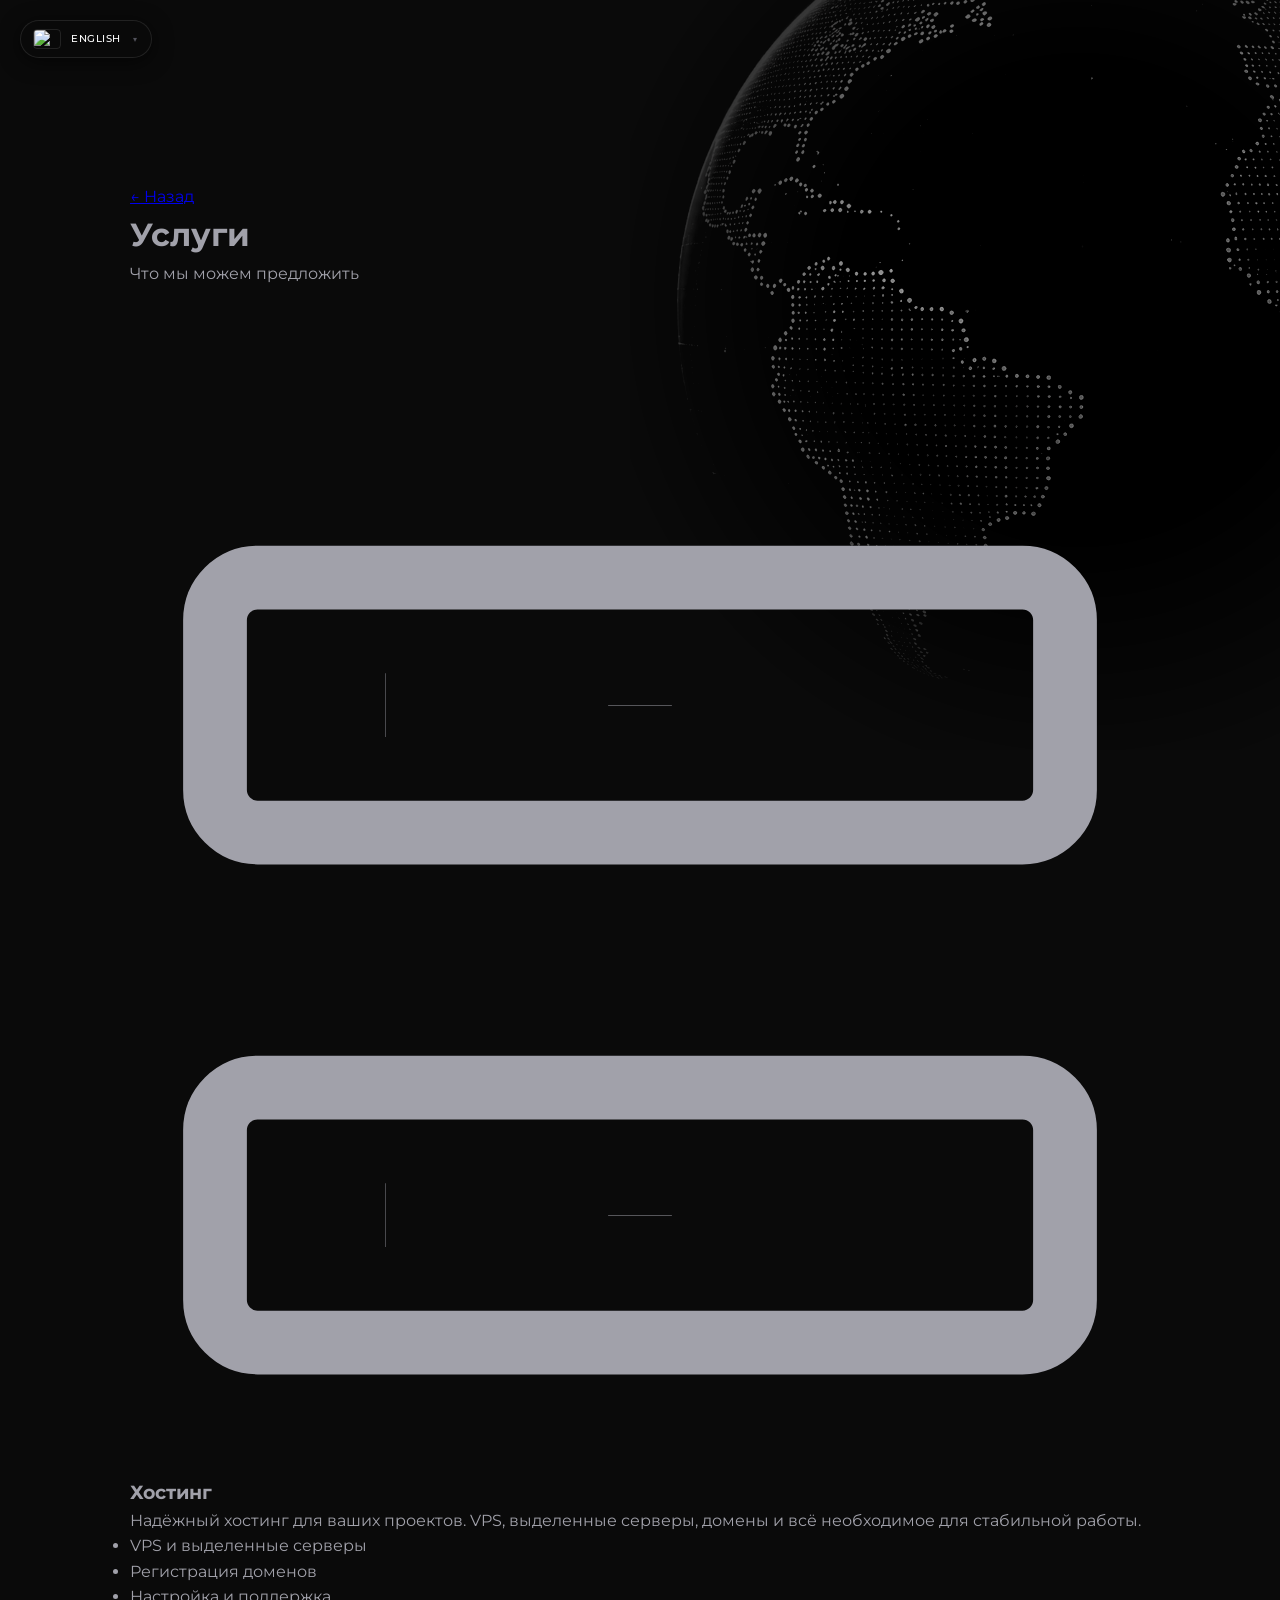
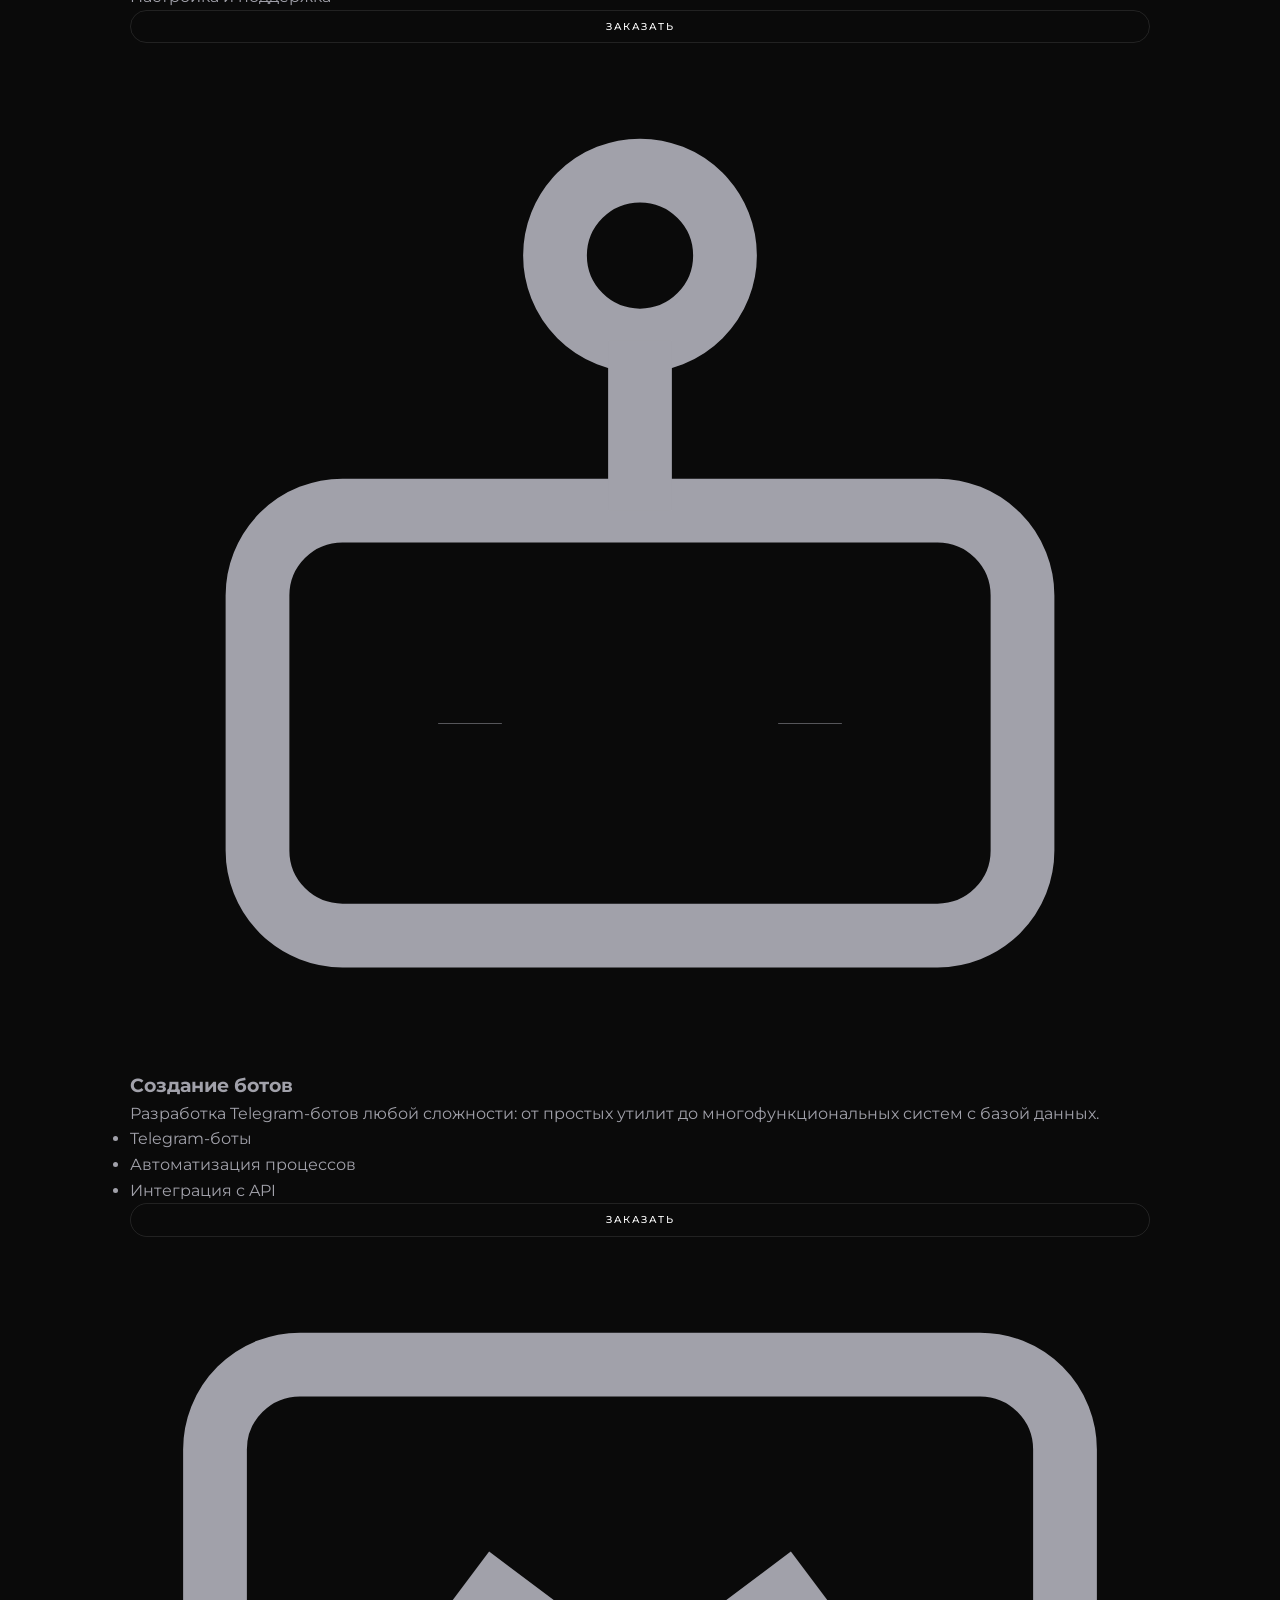
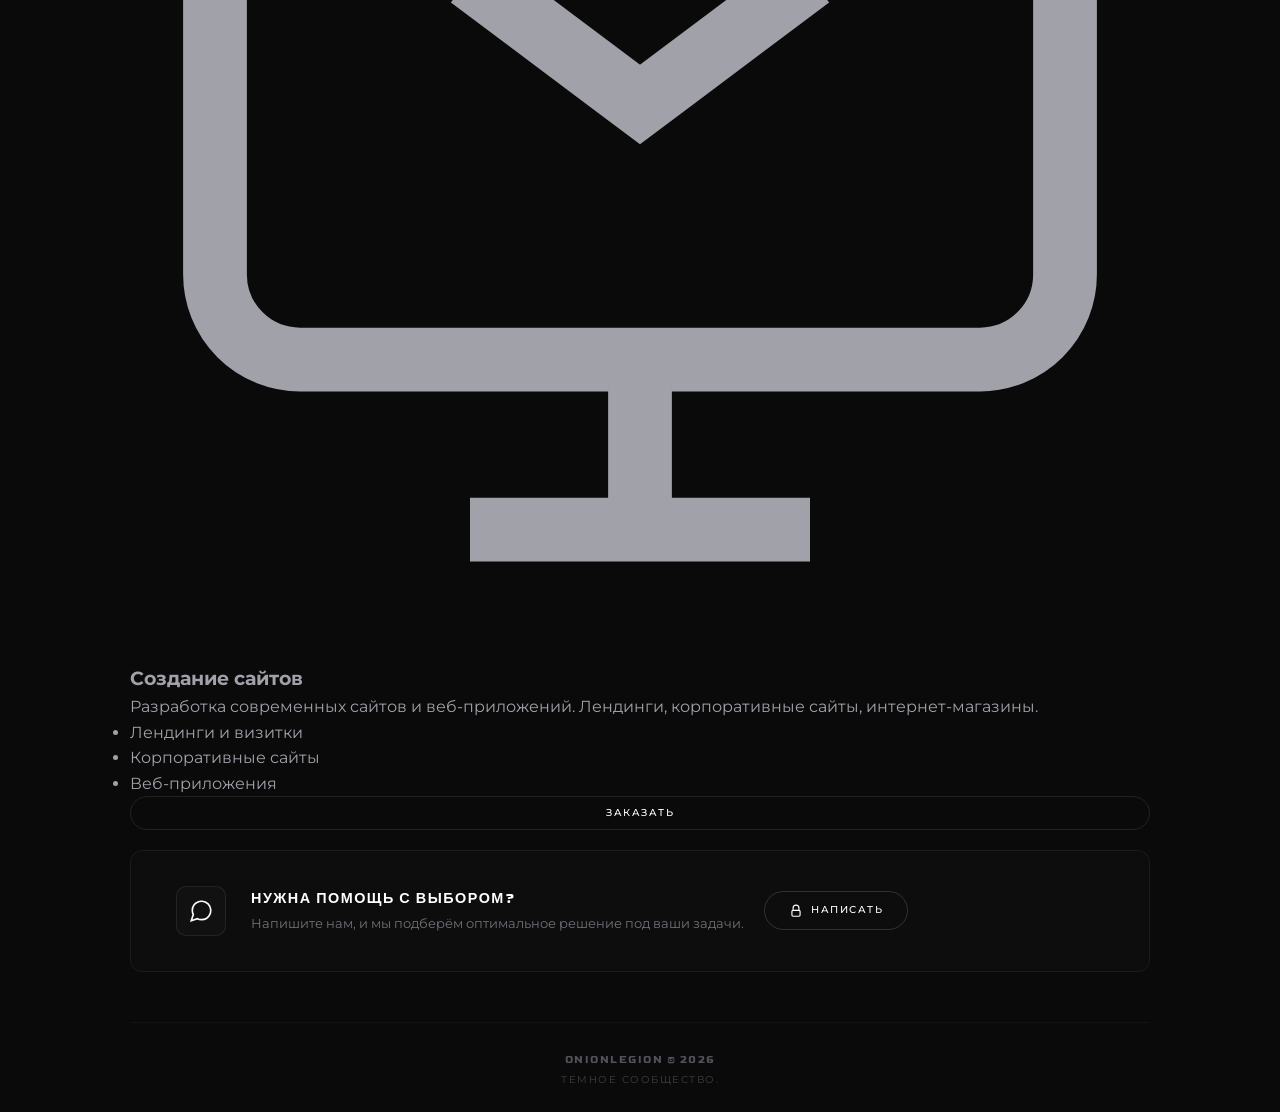
==== services.html @ 0db65bb3 "Create services.html" ====
<!DOCTYPE html>
<html lang="ru">
<head>
    <meta charset="UTF-8">
    <meta name="viewport" content="width=device-width, initial-scale=1.0, maximum-scale=1.0, user-scalable=no">
    <title>Услуги — OnionLegion #OL</title>
    <link rel="preconnect" href="https://fonts.googleapis.com">
    <link rel="preconnect" href="https://fonts.gstatic.com" crossorigin>
    <link href="https://fonts.googleapis.com/css2?family=Goldman:wght@400;700&family=Montserrat:wght@400;500;600&display=swap" rel="stylesheet">
    <link rel="stylesheet" href="styles.css">
    <script src="https://cdn.jsdelivr.net/npm/particles.js@2.0.0/particles.min.js"></script>
</head>
<body>

    <div id="particles-js"></div>

    <div class="lang-switcher" id="langSwitcher" role="button" tabindex="0" aria-label="Switch language">
        <img class="flag" id="currentFlag" src="https://flagcdn.com/w40/gb.png" alt="Flag">
        <span class="lang-text" id="langText">English</span>
        <span class="lang-arrow">▾</span>
    </div>

    <div class="globe-wrapper">
        <div class="globe-container">
            <img src="img/globe.jpeg" alt="Globe">
        </div>
    </div>

    <div class="container">

        <header class="page-header">
            <a href="index.html" class="back-link" data-ru="← Назад" data-en="← Back">← Назад</a>
            <h1 class="page-title" data-ru="Услуги" data-en="Services">Услуги</h1>
            <p class="page-subtitle" data-ru="Что мы можем предложить" data-en="What we can offer">Что мы можем предложить</p>
        </header>

        <section class="services-section">
            <div class="services-grid">

                <div class="service-card">
                    <div class="service-icon">
                        <svg viewBox="0 0 24 24" fill="none" stroke="currentColor" stroke-width="1.5">
                            <rect x="2" y="3" width="20" height="6" rx="1"/>
                            <rect x="2" y="15" width="20" height="6" rx="1"/>
                            <line x1="6" y1="6" x2="6.01" y2="6"/>
                            <line x1="6" y1="18" x2="6.01" y2="18"/>
                            <line x1="12" y1="6" x2="12" y2="6.01"/>
                            <line x1="12" y1="18" x2="12" y2="18.01"/>
                        </svg>
                    </div>
                    <h3 data-ru="Хостинг" data-en="Hosting">Хостинг</h3>
                    <p data-ru="Надёжный хостинг для ваших проектов. VPS, выделенные серверы, домены и всё необходимое для стабильной работы." data-en="Reliable hosting for your projects. VPS, dedicated servers, domains and everything you need for stable operation.">
                        Надёжный хостинг для ваших проектов. VPS, выделенные серверы, домены и всё необходимое для стабильной работы.
                    </p>
                    <ul class="service-features">
                        <li data-ru="VPS и выделенные серверы" data-en="VPS and dedicated servers">VPS и выделенные серверы</li>
                        <li data-ru="Регистрация доменов" data-en="Domain registration">Регистрация доменов</li>
                        <li data-ru="Настройка и поддержка" data-en="Setup and support">Настройка и поддержка</li>
                    </ul>
                    <a href="https://t.me/OnionLegionDM" class="btn-card" data-ru="Заказать" data-en="Order">Заказать</a>
                </div>

                <div class="service-card">
                    <div class="service-icon">
                        <svg viewBox="0 0 24 24" fill="none" stroke="currentColor" stroke-width="1.5">
                            <rect x="3" y="11" width="18" height="10" rx="2"/>
                            <circle cx="12" cy="5" r="2"/>
                            <path d="M12 7v4"/>
                            <line x1="8" y1="16" x2="8" y2="16.01"/>
                            <line x1="16" y1="16" x2="16" y2="16.01"/>
                        </svg>
                    </div>
                    <h3 data-ru="Создание ботов" data-en="Bot development">Создание ботов</h3>
                    <p data-ru="Разработка Telegram-ботов любой сложности: от простых утилит до многофункциональных систем с базой данных." data-en="Development of Telegram bots of any complexity: from simple utilities to multifunctional systems with a database.">
                        Разработка Telegram-ботов любой сложности: от простых утилит до многофункциональных систем с базой данных.
                    </p>
                    <ul class="service-features">
                        <li data-ru="Telegram-боты" data-en="Telegram bots">Telegram-боты</li>
                        <li data-ru="Автоматизация процессов" data-en="Process automation">Автоматизация процессов</li>
                        <li data-ru="Интеграция с API" data-en="API integration">Интеграция с API</li>
                    </ul>
                    <a href="https://t.me/OnionLegionDM" class="btn-card" data-ru="Заказать" data-en="Order">Заказать</a>
                </div>

                <div class="service-card">
                    <div class="service-icon">
                        <svg viewBox="0 0 24 24" fill="none" stroke="currentColor" stroke-width="1.5">
                            <rect x="2" y="3" width="20" height="14" rx="2"/>
                            <line x1="8" y1="21" x2="16" y2="21"/>
                            <line x1="12" y1="17" x2="12" y2="21"/>
                            <polyline points="8 8 12 11 16 8"/>
                        </svg>
                    </div>
                    <h3 data-ru="Создание сайтов" data-en="Website development">Создание сайтов</h3>
                    <p data-ru="Разработка современных сайтов и веб-приложений. Лендинги, корпоративные сайты, интернет-магазины." data-en="Development of modern websites and web applications. Landing pages, corporate websites, online stores.">
                        Разработка современных сайтов и веб-приложений. Лендинги, корпоративные сайты, интернет-магазины.
                    </p>
                    <ul class="service-features">
                        <li data-ru="Лендинги и визитки" data-en="Landing pages and business cards">Лендинги и визитки</li>
                        <li data-ru="Корпоративные сайты" data-en="Corporate websites">Корпоративные сайты</li>
                        <li data-ru="Веб-приложения" data-en="Web applications">Веб-приложения</li>
                    </ul>
                    <a href="https://t.me/OnionLegionDM" class="btn-card" data-ru="Заказать" data-en="Order">Заказать</a>
                </div>

            </div>
        </section>

        <section class="join-section">
            <div class="join-card">
                <div class="join-left">
                    <div class="join-icon">
                        <svg viewBox="0 0 24 24">
                            <path d="M21 11.5a8.38 8.38 0 0 1-.9 3.8 8.5 8.5 0 0 1-7.6 4.7 8.38 8.38 0 0 1-3.8-.9L3 21l1.9-5.7a8.38 8.38 0 0 1-.9-3.8 8.5 8.5 0 0 1 4.7-7.6 8.38 8.38 0 0 1 3.8-.9h.5a8.48 8.48 0 0 1 8 8v.5z"/>
                        </svg>
                    </div>
                    <div class="join-content">
                        <h3 data-ru="Нужна помощь с выбором?" data-en="Need help choosing?">Нужна помощь с выбором?</h3>
                        <p data-ru="Напишите нам, и мы подберём оптимальное решение под ваши задачи." data-en="Write to us and we will find the best solution for your tasks.">
                            Напишите нам, и мы подберём оптимальное решение под ваши задачи.
                        </p>
                    </div>
                </div>
                <a href="https://t.me/OnionLegionDM" class="btn-join">
                    <svg viewBox="0 0 24 24">
                        <rect x="5" y="11" width="14" height="10" rx="2"/>
                        <path d="M7 11V7a5 5 0 0 1 10 0v4"/>
                    </svg>
                    <span class="btn-join-text" data-ru="Написать" data-en="Write">Написать</span>
                </a>
            </div>
        </section>

        <footer>
            <p class="copyright">OnionLegion &copy; 2026</p>
            <p class="motto" data-ru="Темное сообщество." data-en="Dark community.">Темное сообщество.</p>
        </footer>

    </div>

    <script src="script.js"></script>
</body>
</html>
---- styles.css ----
* {
    margin: 0;
    padding: 0;
    box-sizing: border-box;
}

html {
    -webkit-text-size-adjust: 100%;
    -webkit-tap-highlight-color: transparent;
}

body {
    background: #0a0a0a;
    color: #a1a1aa;
    font-family: 'Montserrat', sans-serif;
    line-height: 1.6;
    min-height: 100vh;
    overflow-x: hidden;
    -webkit-font-smoothing: antialiased;
    -moz-osx-font-smoothing: grayscale;
}

#particles-js {
    position: fixed;
    width: 100%;
    height: 100%;
    top: 0;
    left: 0;
    z-index: 0;
    pointer-events: none;
}

.lang-switcher {
    position: fixed;
    top: 20px;
    left: 20px;
    z-index: 1000;
    display: flex;
    align-items: center;
    gap: 10px;
    background: rgba(10, 10, 10, 0.85);
    backdrop-filter: blur(10px);
    -webkit-backdrop-filter: blur(10px);
    padding: 8px 14px 8px 12px;
    border-radius: 30px;
    border: 1px solid rgba(255,255,255,0.1);
    cursor: pointer;
    transition: all 0.3s ease;
    box-shadow: 0 4px 20px rgba(0,0,0,0.6);
    user-select: none;
    -webkit-tap-highlight-color: transparent;
}

.lang-switcher:hover {
    border-color: rgba(255,255,255,0.3);
    background: rgba(10, 10, 10, 0.95);
}

.lang-switcher:active {
    transform: scale(0.95);
}

.lang-switcher .flag {
    width: 28px;
    height: 20px;
    border-radius: 4px;
    object-fit: cover;
    display: block;
    border: 1px solid rgba(255,255,255,0.1);
    flex-shrink: 0;
}

.lang-switcher .lang-text {
    font-family: 'Montserrat', sans-serif;
    font-weight: 500;
    font-size: 0.65rem;
    color: #ffffff;
    letter-spacing: 0.5px;
    white-space: nowrap;
    text-transform: uppercase;
}

.lang-switcher .lang-arrow {
    color: #52525b;
    font-size: 0.5rem;
    margin-left: 2px;
    transition: transform 0.3s ease;
}

.globe-wrapper {
    position: absolute;
    top: 0;
    left: 0;
    width: 100%;
    height: 100vh;
    overflow: hidden;
    pointer-events: none;
    z-index: 1;
}

.globe-container {
    position: absolute;
    top: -150px;
    right: -250px;
    width: 900px;
    height: 900px;
    display: flex;
    align-items: center;
    justify-content: center;
}

.globe-container img {
    width: 100%;
    height: 100%;
    object-fit: contain;
    filter: brightness(0.6) contrast(1.2) saturate(0.5) drop-shadow(0 0 80px rgba(255,255,255,0.05));
    mask-image: radial-gradient(ellipse at center, rgba(0,0,0,1) 35%, rgba(0,0,0,0) 75%);
    -webkit-mask-image: radial-gradient(ellipse at center, rgba(0,0,0,1) 35%, rgba(0,0,0,0) 75%);
}

.container {
    max-width: 1100px;
    margin: 0 auto;
    padding: 0 20px;
    position: relative;
    z-index: 2;
}

header {
    padding: 60px 0 40px 0;
    min-height: 50vh;
    display: flex;
    flex-direction: column;
    justify-content: center;
    position: relative;
}

.logo-main {
    display: flex;
    flex-direction: column;
    align-items: flex-start;
    margin-bottom: 0;
    width: 100%;
}

.logo-main img {
    max-width: 100%;
    height: auto;
    width: 100%;
    max-width: 500px;
    display: block;
}

.about-section {
    padding: 20px 0 50px 0;
    position: relative;
}

.scroll-hint {
    margin-bottom: 30px;
    display: flex;
    flex-direction: column;
    align-items: center;
    gap: 6px;
}

.scroll-hint span {
    font-family: 'Montserrat', sans-serif;
    font-weight: 400;
    font-size: 0.6rem;
    color: #52525b;
    letter-spacing: 2px;
    text-transform: uppercase;
}

.scroll-hint .line {
    width: 25px;
    border: none;
    border-top: 1px solid #52525b;
}

.scroll-hint .mouse {
    width: 16px;
    height: 26px;
    border: 2px solid #52525b;
    border-radius: 9px;
    position: relative;
}

.scroll-hint .mouse::after {
    content: '';
    position: absolute;
    top: 5px;
    left: 50%;
    transform: translateX(-50%);
    width: 3px;
    height: 7px;
    background: #52525b;
    border-radius: 2px;
    animation: scrollAnim 2s infinite;
}

@keyframes scrollAnim {
    0%, 100% { opacity: 1; transform: translateX(-50%) translateY(0); }
    50% { opacity: 0.2; transform: translateX(-50%) translateY(6px); }
}

.about-card {
    border: 1px solid rgba(255,255,255,0.08);
    border-radius: 14px;
    padding: 30px 25px;
    background: rgba(255,255,255,0.02);
    backdrop-filter: blur(5px);
    -webkit-backdrop-filter: blur(5px);
    display: flex;
    flex-direction: column;
    align-items: center;
    text-align: center;
    gap: 25px;
    position: relative;
    overflow: hidden;
}

.about-card::after {
    content: '#OL';
    position: absolute;
    right: 10px;
    bottom: -15px;
    font-family: 'Goldman', sans-serif;
    font-weight: 700;
    font-size: 5rem;
    color: rgba(255,255,255,0.02);
    pointer-events: none;
}

.about-icon {
    width: 80px;
    height: 80px;
    min-width: 80px;
    border: 1px solid rgba(255,255,255,0.1);
    border-radius: 50%;
    display: flex;
    align-items: center;
    justify-content: center;
    background: rgba(255,255,255,0.02);
    flex-shrink: 0;
}

.about-icon svg {
    width: 40px;
    height: 40px;
    stroke: #ffffff;
    fill: none;
    stroke-width: 1.5;
}

.about-content h3 {
    font-family: 'Goldman', sans-serif;
    font-weight: 700;
    font-size: 1.1rem;
    color: #ffffff;
    letter-spacing: 2px;
    margin-bottom: 10px;
    text-transform: uppercase;
}

.about-content p {
    font-family: 'Montserrat', sans-serif;
    font-weight: 400;
    color: #a1a1aa;
    font-size: 0.9rem;
    max-width: 100%;
    line-height: 1.7;
}

.section-title {
    font-family: 'Goldman', sans-serif;
    font-weight: 700;
    font-size: 0.9rem;
    letter-spacing: 2px;
    color: #ffffff;
    margin-bottom: 20px;
    text-transform: uppercase;
}

.core-section {
    padding: 40px 0 50px 0;
}

.grid-4 {
    display: grid;
    grid-template-columns: 1fr 1fr;
    gap: 12px;
}

.card {
    border: 1px solid rgba(255,255,255,0.06);
    border-radius: 12px;
    padding: 25px 15px 20px;
    background: rgba(255,255,255,0.015);
    backdrop-filter: blur(5px);
    -webkit-backdrop-filter: blur(5px);
    text-align: center;
    transition: all 0.3s ease;
    display: flex;
    flex-direction: column;
    align-items: center;
}

.card:active {
    transform: scale(0.97);
    border-color: rgba(255,255,255,0.15);
}

.card-icon {
    height: 40px;
    display: flex;
    align-items: center;
    justify-content: center;
    margin-bottom: 14px;
}

.card-icon svg {
    width: 30px;
    height: 30px;
    stroke: #ffffff;
    fill: none;
    stroke-width: 1.5;
}

.card-icon .terminal {
    font-family: 'Goldman', sans-serif;
    font-weight: 700;
    font-size: 1.8rem;
    color: #ffffff;
}

.card h4 {
    font-family: 'Goldman', sans-serif;
    font-weight: 700;
    font-size: 0.8rem;
    color: #ffffff;
    letter-spacing: 1.5px;
    margin-bottom: 8px;
    text-transform: uppercase;
}

.card p {
    font-family: 'Montserrat', sans-serif;
    font-weight: 400;
    font-size: 0.7rem;
    color: #71717a;
    line-height: 1.5;
    margin-bottom: 16px;
    flex-grow: 1;
}

.btn-card {
    display: inline-block;
    width: 100%;
    padding: 8px 0;
    border: 1px solid rgba(255,255,255,0.1);
    border-radius: 18px;
    background: transparent;
    color: #ffffff;
    font-family: 'Montserrat', sans-serif;
    font-weight: 500;
    font-size: 0.6rem;
    letter-spacing: 1.5px;
    text-transform: uppercase;
    text-decoration: none;
    transition: all 0.3s ease;
    text-align: center;
    -webkit-tap-highlight-color: transparent;
}

.btn-card:active {
    background: rgba(255,255,255,0.06);
    border-color: rgba(255,255,255,0.3);
}

.join-section {
    padding: 20px 0 40px 0;
}

.join-card {
    border: 1px solid rgba(255,255,255,0.06);
    border-radius: 12px;
    padding: 25px 20px;
    background: rgba(255,255,255,0.015);
    backdrop-filter: blur(5px);
    -webkit-backdrop-filter: blur(5px);
    display: flex;
    flex-direction: column;
    align-items: center;
    text-align: center;
    gap: 20px;
}

.join-left {
    display: flex;
    flex-direction: column;
    align-items: center;
    gap: 15px;
}

.join-icon {
    width: 50px;
    height: 50px;
    min-width: 50px;
    border: 1px solid rgba(255,255,255,0.08);
    border-radius: 10px;
    display: flex;
    align-items: center;
    justify-content: center;
    background: rgba(255,255,255,0.02);
}

.join-icon svg {
    width: 26px;
    height: 26px;
    stroke: #ffffff;
    fill: none;
    stroke-width: 1.5;
}

.join-content h3 {
    font-family: 'Goldman', sans-serif;
    font-weight: 700;
    font-size: 0.9rem;
    color: #ffffff;
    letter-spacing: 1.5px;
    text-transform: uppercase;
    margin-bottom: 4px;
}

.join-content p {
    font-family: 'Montserrat', sans-serif;
    font-weight: 400;
    font-size: 0.8rem;
    color: #71717a;
}

.btn-join {
    display: inline-flex;
    align-items: center;
    justify-content: center;
    gap: 8px;
    padding: 10px 24px;
    border: 1px solid rgba(255,255,255,0.15);
    border-radius: 22px;
    background: transparent;
    color: #ffffff;
    font-family: 'Montserrat', sans-serif;
    font-weight: 500;
    font-size: 0.65rem;
    letter-spacing: 1.5px;
    text-transform: uppercase;
    text-decoration: none;
    transition: all 0.3s ease;
    width: 100%;
    max-width: 280px;
    -webkit-tap-highlight-color: transparent;
}

.btn-join:active {
    background: rgba(255,255,255,0.06);
    border-color: rgba(255,255,255,0.4);
    transform: scale(0.97);
}

.btn-join svg {
    width: 14px;
    height: 14px;
    stroke: #ffffff;
    fill: none;
    stroke-width: 2;
}

footer {
    text-align: center;
    padding: 30px 0 25px 0;
    border-top: 1px solid rgba(255,255,255,0.04);
    margin-top: 10px;
}

footer .copyright {
    font-family: 'Goldman', sans-serif;
    font-weight: 700;
    font-size: 0.6rem;
    color: #52525b;
    letter-spacing: 1.5px;
    text-transform: uppercase;
    margin-bottom: 4px;
}

footer .motto {
    font-family: 'Montserrat', sans-serif;
    font-weight: 400;
    font-size: 0.6rem;
    color: #3f3f46;
    letter-spacing: 1.5px;
    text-transform: uppercase;
}

@media (max-width: 480px) {
    .lang-switcher {
        top: 12px;
        left: 12px;
        padding: 6px 10px 6px 8px;
    }
    .lang-switcher .flag {
        width: 22px;
        height: 16px;
    }
    .lang-switcher .lang-text {
        font-size: 0.55rem;
    }
    .grid-4 {
        grid-template-columns: 1fr 1fr;
        gap: 10px;
    }
    header {
        padding: 40px 0 30px 0;
        min-height: 40vh;
    }
    .logo-main img {
        max-width: 280px;
    }
    .globe-container {
        width: 250px;
        height: 250px;
        right: -60px;
        top: 0;
        opacity: 0.25;
    }
}

@media (max-width: 380px) {
    .lang-switcher {
        top: 10px;
        left: 10px;
        padding: 5px 8px 5px 6px;
    }
    .lang-switcher .flag {
        width: 18px;
        height: 14px;
    }
    .lang-switcher .lang-text {
        font-size: 0.5rem;
    }
    .about-card {
        padding: 20px 16px;
    }
    .card {
        padding: 18px 10px 15px;
    }
}

@media (min-width: 481px) and (max-width: 768px) {
    .container {
        padding: 0 30px;
    }
    .logo-main img {
        max-width: 400px;
    }
    .about-card {
        flex-direction: row;
        text-align: left;
        padding: 35px 35px;
        gap: 30px;
    }
    .about-content p {
        max-width: 80%;
    }
    .join-card {
        flex-direction: row;
        text-align: left;
        padding: 30px 35px;
    }
    .join-left {
        flex-direction: row;
        gap: 20px;
    }
    .btn-join {
        width: auto;
        max-width: none;
    }
}

@media (min-width: 769px) and (max-width: 1024px) {
    .grid-4 {
        grid-template-columns: repeat(2, 1fr);
        gap: 18px;
    }
    .globe-container {
        width: 600px;
        height: 600px;
        top: -50px;
        right: -150px;
    }
    .logo-main img {
        max-width: 450px;
    }
    .about-card {
        padding: 40px 40px;
    }
}

@media (min-width: 1025px) {
    .container {
        padding: 0 40px;
    }
    .grid-4 {
        grid-template-columns: repeat(4, 1fr);
        gap: 16px;
    }
    .about-card {
        flex-direction: row;
        text-align: left;
        padding: 45px 50px;
        gap: 45px;
    }
    .about-content p {
        max-width: 550px;
    }
    .join-card {
        flex-direction: row;
        text-align: left;
        padding: 35px 45px;
    }
    .join-left {
        flex-direction: row;
        gap: 25px;
    }
    .btn-join {
        width: auto;
        max-width: none;
    }
    .logo-main img {
        max-width: 600px;
    }
    .scroll-hint .mouse {
        width: 18px;
        height: 28px;
    }
    .card:hover {
        border-color: rgba(255,255,255,0.2);
        transform: translateY(-3px);
        background: rgba(255,255,255,0.03);
    }
    .btn-card:hover {
        background: rgba(255,255,255,0.06);
        border-color: rgba(255,255,255,0.3);
    }
    .btn-join:hover {
        background: rgba(255,255,255,0.06);
        border-color: rgba(255,255,255,0.4);
    }
    .globe-container {
        top: -150px;
        right: -250px;
        width: 900px;
        height: 900px;
    }
}

@media (orientation: portrait) and (max-width: 480px) {
    .grid-4 {
        grid-template-columns: 1fr 1fr;
        gap: 10px;
    }
    header {
        padding: 40px 0 30px 0;
        min-height: 40vh;
    }
    .logo-main img {
        max-width: 280px;
    }
    .globe-container {
        width: 250px;
        height: 250px;
        right: -60px;
        top: 0;
        opacity: 0.25;
    }
}

@media (orientation: landscape) and (max-height: 500px) {
    .lang-switcher {
        top: 10px;
        left: 10px;
        padding: 5px 8px 5px 6px;
    }
    .lang-switcher .flag {
        width: 20px;
        height: 14px;
    }
    .lang-switcher .lang-text {
        font-size: 0.5rem;
    }
    header {
        padding: 20px 0 20px 0;
        min-height: 30vh;
    }
    .logo-main img {
        max-width: 200px;
    }
    .about-section {
        padding: 10px 0 30px 0;
    }
    .about-card {
        padding: 15px 20px;
        gap: 15px;
    }
    .about-icon {
        width: 50px;
        height: 50px;
        min-width: 50px;
    }
    .about-icon svg {
        width: 25px;
        height: 25px;
    }
    .about-content h3 {
        font-size: 0.85rem;
    }
    .about-content p {
        font-size: 0.7rem;
    }
    .scroll-hint {
        margin-bottom: 15px;
    }
    .scroll-hint .mouse {
        width: 12px;
        height: 20px;
    }
    .core-section {
        padding: 20px 0 30px 0;
    }
    .grid-4 {
        gap: 8px;
    }
    .card {
        padding: 15px 10px 12px;
    }
    .card-icon {
        height: 30px;
        margin-bottom: 8px;
    }
    .card-icon svg {
        width: 22px;
        height: 22px;
    }
    .card h4 {
        font-size: 0.65rem;
    }
    .card p {
        font-size: 0.55rem;
        margin-bottom: 10px;
    }
    .btn-card {
        padding: 6px 0;
        font-size: 0.5rem;
    }
    .join-section {
        padding: 10px 0 20px 0;
    }
    .join-card {
        padding: 15px 20px;
        gap: 12px;
    }
    .join-icon {
        width: 40px;
        height: 40px;
        min-width: 40px;
    }
    .join-icon svg {
        width: 20px;
        height: 20px;
    }
    .join-content h3 {
        font-size: 0.75rem;
    }
    .join-content p {
        font-size: 0.65rem;
    }
    .btn-join {
        padding: 8px 16px;
        font-size: 0.55rem;
    }
    footer {
        padding: 15px 0 15px 0;
    }
    .globe-container {
        width: 200px;
        height: 200px;
        right: -40px;
        top: -30px;
        opacity: 0.15;
    }
}

@media (prefers-color-scheme: dark) {
    body {
        background: #0a0a0a;
    }
}

@media (prefers-contrast: high) {
    .about-content p,
    .card p,
    .join-content p {
        color: #c4c4cc;
    }
    .scroll-hint span {
        color: #7a7a82;
    }
    .scroll-hint .mouse {
        border-color: #7a7a82;
    }
    .scroll-hint .mouse::after {
        background: #7a7a82;
    }
}
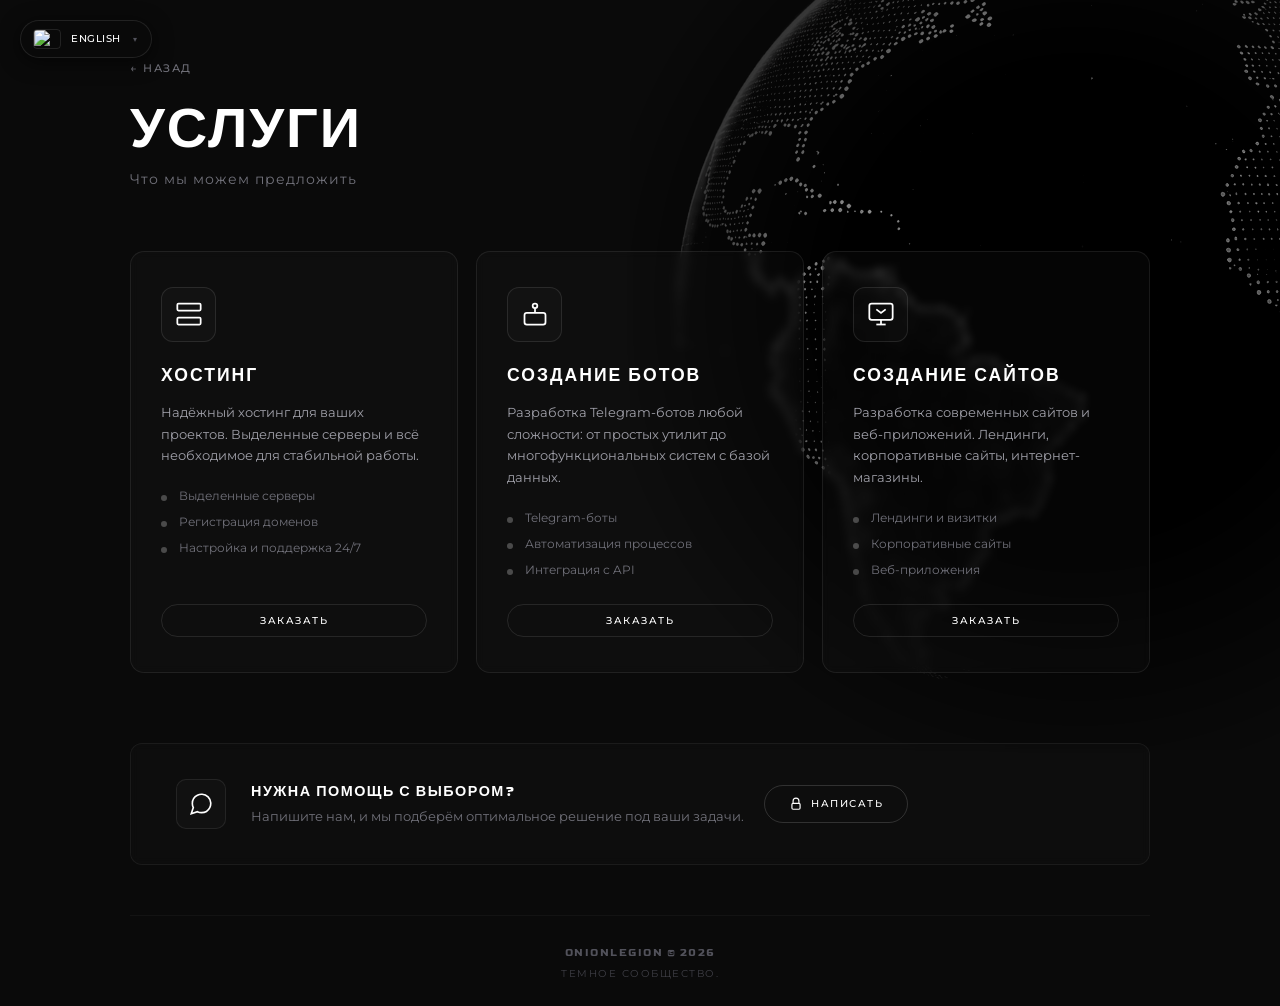
==== commit f180a8e6: "Update services.html" ====
--- a/services.html
+++ b/services.html
@@ -49,13 +49,13 @@
                         </svg>
                     </div>
                     <h3 data-ru="Хостинг" data-en="Hosting">Хостинг</h3>
-                    <p data-ru="Надёжный хостинг для ваших проектов. VPS, выделенные серверы, домены и всё необходимое для стабильной работы." data-en="Reliable hosting for your projects. VPS, dedicated servers, domains and everything you need for stable operation.">
-                        Надёжный хостинг для ваших проектов. VPS, выделенные серверы, домены и всё необходимое для стабильной работы.
+                    <p data-ru="Надёжный хостинг для ваших проектов. Выделенные серверы и всё необходимое для стабильной работы." data-en="Reliable hosting for your projects. Dedicated servers and everything you need for stable operation.">
+                        Надёжный хостинг для ваших проектов. Выделенные серверы и всё необходимое для стабильной работы.
                     </p>
                     <ul class="service-features">
-                        <li data-ru="VPS и выделенные серверы" data-en="VPS and dedicated servers">VPS и выделенные серверы</li>
+                        <li data-ru="Выделенные серверы" data-en="Dedicated servers">Выделенные серверы</li>
                         <li data-ru="Регистрация доменов" data-en="Domain registration">Регистрация доменов</li>
-                        <li data-ru="Настройка и поддержка" data-en="Setup and support">Настройка и поддержка</li>
+                        <li data-ru="Настройка и поддержка" data-en="Setup and support 24/7">Настройка и поддержка 24/7</li>
                     </ul>
                     <a href="https://t.me/OnionLegionDM" class="btn-card" data-ru="Заказать" data-en="Order">Заказать</a>
                 </div>
--- a/styles.css
+++ b/styles.css
@@ -503,6 +503,145 @@
     text-transform: uppercase;
 }
 
+.page-header {
+    padding: 60px 0 40px 0;
+    min-height: auto;
+    justify-content: flex-start;
+}
+
+.back-link {
+    display: inline-block;
+    font-family: 'Montserrat', sans-serif;
+    font-size: 0.7rem;
+    font-weight: 500;
+    color: #71717a;
+    text-decoration: none;
+    letter-spacing: 1.5px;
+    text-transform: uppercase;
+    margin-bottom: 25px;
+    transition: color 0.3s ease;
+}
+
+.back-link:hover {
+    color: #ffffff;
+}
+
+.page-title {
+    font-family: 'Goldman', sans-serif;
+    font-weight: 700;
+    font-size: 2.5rem;
+    color: #ffffff;
+    letter-spacing: 2px;
+    text-transform: uppercase;
+    line-height: 1;
+    margin-bottom: 10px;
+}
+
+.page-subtitle {
+    font-family: 'Montserrat', sans-serif;
+    font-weight: 400;
+    font-size: 0.85rem;
+    color: #71717a;
+    letter-spacing: 1px;
+}
+
+.services-section {
+    padding: 20px 0 50px 0;
+}
+
+.services-grid {
+    display: grid;
+    grid-template-columns: 1fr;
+    gap: 16px;
+}
+
+.service-card {
+    border: 1px solid rgba(255,255,255,0.08);
+    border-radius: 14px;
+    padding: 30px 25px;
+    background: rgba(255,255,255,0.02);
+    backdrop-filter: blur(5px);
+    -webkit-backdrop-filter: blur(5px);
+    display: flex;
+    flex-direction: column;
+    transition: all 0.3s ease;
+}
+
+.service-card:active {
+    transform: scale(0.98);
+    border-color: rgba(255,255,255,0.15);
+}
+
+.service-icon {
+    width: 55px;
+    height: 55px;
+    border: 1px solid rgba(255,255,255,0.1);
+    border-radius: 12px;
+    display: flex;
+    align-items: center;
+    justify-content: center;
+    background: rgba(255,255,255,0.02);
+    margin-bottom: 20px;
+}
+
+.service-icon svg {
+    width: 28px;
+    height: 28px;
+    stroke: #ffffff;
+    fill: none;
+    stroke-width: 1.5;
+}
+
+.service-card h3 {
+    font-family: 'Goldman', sans-serif;
+    font-weight: 700;
+    font-size: 1.1rem;
+    color: #ffffff;
+    letter-spacing: 2px;
+    text-transform: uppercase;
+    margin-bottom: 12px;
+}
+
+.service-card p {
+    font-family: 'Montserrat', sans-serif;
+    font-weight: 400;
+    font-size: 0.8rem;
+    color: #a1a1aa;
+    line-height: 1.7;
+    margin-bottom: 20px;
+}
+
+.service-features {
+    list-style: none;
+    padding: 0;
+    margin: 0 0 25px 0;
+    display: flex;
+    flex-direction: column;
+    gap: 8px;
+    flex-grow: 1;
+}
+
+.service-features li {
+    font-family: 'Montserrat', sans-serif;
+    font-weight: 400;
+    font-size: 0.75rem;
+    color: #71717a;
+    padding-left: 18px;
+    position: relative;
+    line-height: 1.5;
+}
+
+.service-features li::before {
+    content: '';
+    position: absolute;
+    left: 0;
+    top: 8px;
+    width: 6px;
+    height: 6px;
+    border-radius: 50%;
+    background: rgba(255,255,255,0.25);
+}
+
 @media (max-width: 480px) {
     .lang-switcher {
         top: 12px;
@@ -534,6 +673,15 @@
         top: 0;
         opacity: 0.25;
     }
+    .page-header {
+        padding: 40px 0 30px 0;
+    }
+    .page-title {
+        font-size: 2rem;
+    }
+    .service-card {
+        padding: 25px 20px;
+    }
 }
 
 @media (max-width: 380px) {
@@ -586,6 +734,13 @@
         width: auto;
         max-width: none;
     }
+    .services-grid {
+        grid-template-columns: repeat(2, 1fr);
+        gap: 16px;
+    }
+    .page-title {
+        font-size: 3rem;
+    }
 }
 
 @media (min-width: 769px) and (max-width: 1024px) {
@@ -604,6 +759,24 @@
     }
     .about-card {
         padding: 40px 40px;
+    }
+}
+
+@media (min-width: 769px) {
+    .services-grid {
+        grid-template-columns: repeat(3, 1fr);
+        gap: 18px;
+    }
+    .page-title {
+        font-size: 3.5rem;
+    }
+    .service-card {
+        padding: 35px 30px;
+    }
+    .service-card:hover {
+        border-color: rgba(255,255,255,0.2);
+        transform: translateY(-3px);
+        background: rgba(255,255,255,0.03);
     }
 }
 
@@ -799,6 +972,30 @@
         top: -30px;
         opacity: 0.15;
     }
+    .page-header {
+        padding: 20px 0 20px 0;
+    }
+    .page-title {
+        font-size: 1.8rem;
+    }
+    .back-link {
+        margin-bottom: 15px;
+    }
+    .service-card {
+        padding: 20px 18px;
+    }
+    .service-icon {
+        width: 45px;
+        height: 45px;
+        margin-bottom: 15px;
+    }
+    .service-icon svg {
+        width: 22px;
+        height: 22px;
+    }
+    .service-card h3 {
+        font-size: 0.95rem;
+    }
 }
 
 @media (prefers-color-scheme: dark) {
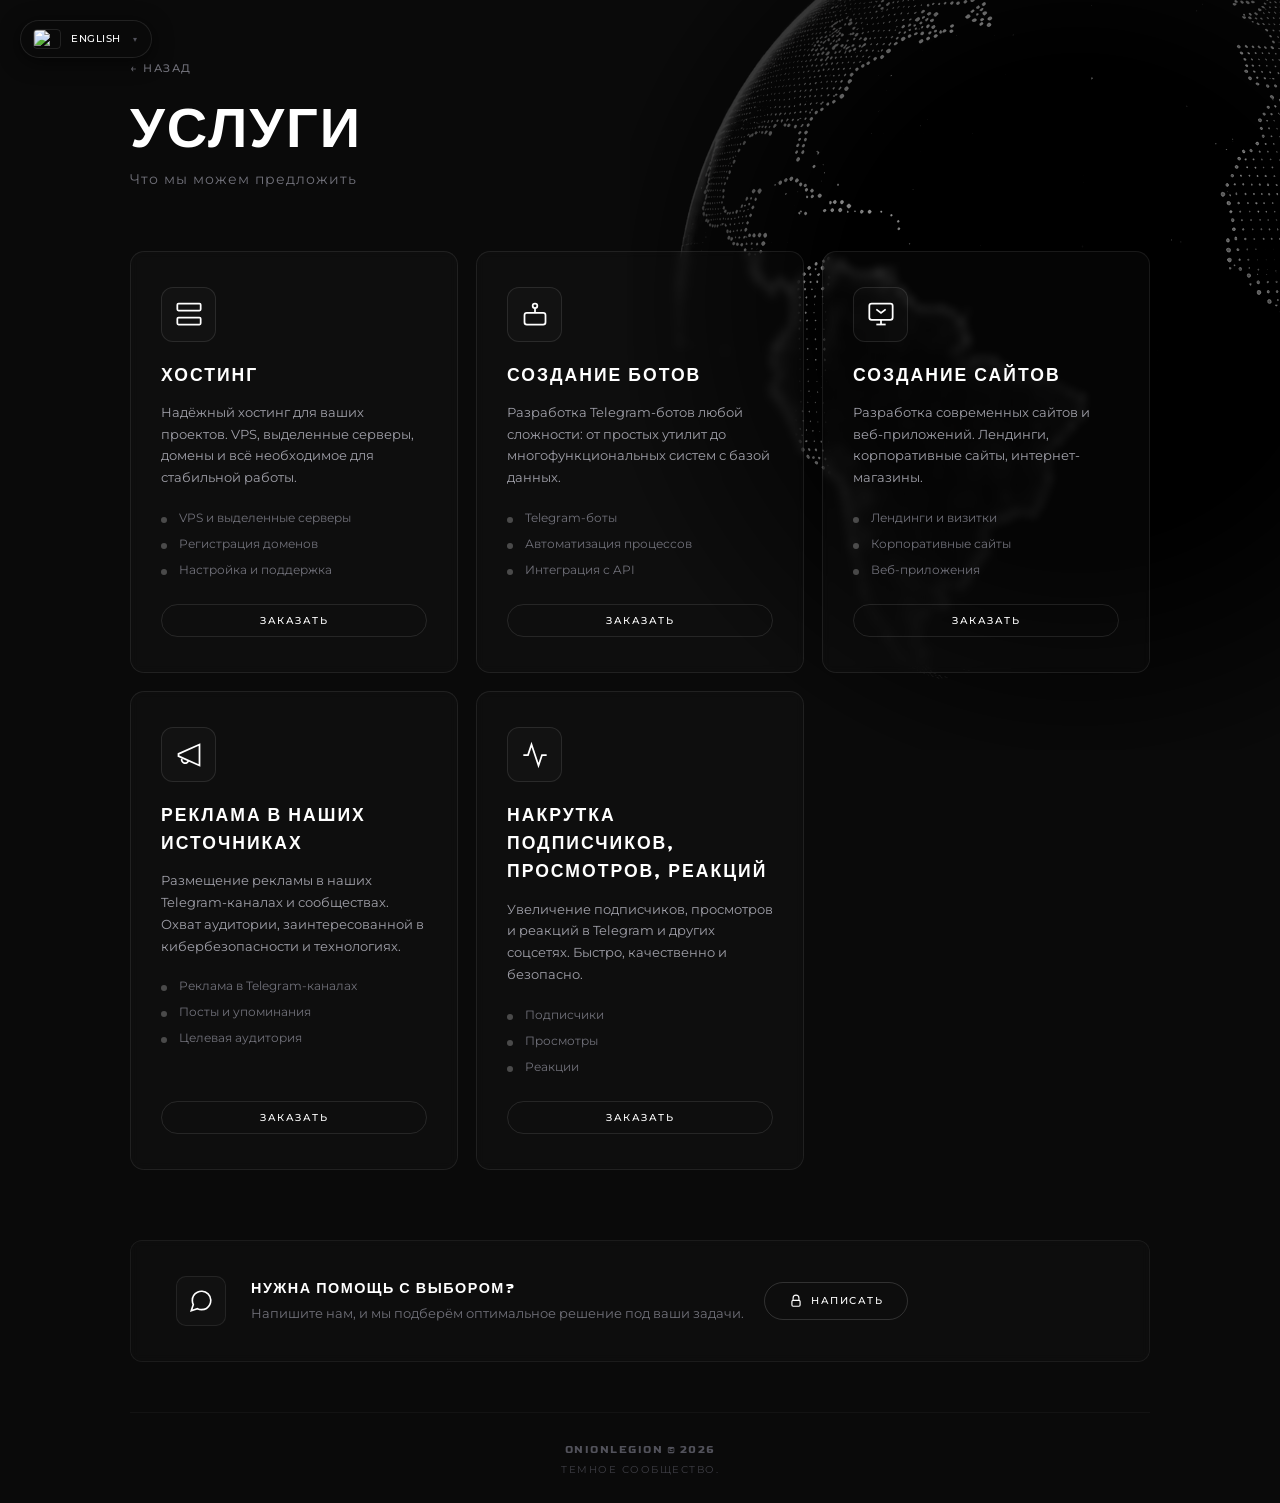
==== commit 57bb6f30: "Update services.html" ====
--- a/services.html
+++ b/services.html
@@ -49,13 +49,13 @@
                         </svg>
                     </div>
                     <h3 data-ru="Хостинг" data-en="Hosting">Хостинг</h3>
-                    <p data-ru="Надёжный хостинг для ваших проектов. Выделенные серверы и всё необходимое для стабильной работы." data-en="Reliable hosting for your projects. Dedicated servers and everything you need for stable operation.">
-                        Надёжный хостинг для ваших проектов. Выделенные серверы и всё необходимое для стабильной работы.
+                    <p data-ru="Надёжный хостинг для ваших проектов. VPS, выделенные серверы, домены и всё необходимое для стабильной работы." data-en="Reliable hosting for your projects. VPS, dedicated servers, domains and everything you need for stable operation.">
+                        Надёжный хостинг для ваших проектов. VPS, выделенные серверы, домены и всё необходимое для стабильной работы.
                     </p>
                     <ul class="service-features">
-                        <li data-ru="Выделенные серверы" data-en="Dedicated servers">Выделенные серверы</li>
+                        <li data-ru="VPS и выделенные серверы" data-en="VPS and dedicated servers">VPS и выделенные серверы</li>
                         <li data-ru="Регистрация доменов" data-en="Domain registration">Регистрация доменов</li>
-                        <li data-ru="Настройка и поддержка" data-en="Setup and support 24/7">Настройка и поддержка 24/7</li>
+                        <li data-ru="Настройка и поддержка" data-en="Setup and support">Настройка и поддержка</li>
                     </ul>
                     <a href="https://t.me/OnionLegionDM" class="btn-card" data-ru="Заказать" data-en="Order">Заказать</a>
                 </div>
@@ -103,6 +103,43 @@
                     <a href="https://t.me/OnionLegionDM" class="btn-card" data-ru="Заказать" data-en="Order">Заказать</a>
                 </div>
 
+                <div class="service-card">
+                    <div class="service-icon">
+                        <svg viewBox="0 0 24 24" fill="none" stroke="currentColor" stroke-width="1.5">
+                            <path d="M3 11l18-8v18l-18-8z"/>
+                            <path d="M11.6 16.8a3 3 0 1 1-5.8-1.6"/>
+                        </svg>
+                    </div>
+                    <h3 data-ru="Реклама в наших источниках" data-en="Advertising in our sources">Реклама в наших источниках</h3>
+                    <p data-ru="Размещение рекламы в наших Telegram-каналах и сообществах. Охват аудитории, заинтересованной в кибербезопасности и технологиях." data-en="Placing ads in our Telegram channels and communities. Reaching an audience interested in cybersecurity and technology.">
+                        Размещение рекламы в наших Telegram-каналах и сообществах. Охват аудитории, заинтересованной в кибербезопасности и технологиях.
+                    </p>
+                    <ul class="service-features">
+                        <li data-ru="Реклама в Telegram-каналах" data-en="Advertising in Telegram channels">Реклама в Telegram-каналах</li>
+                        <li data-ru="Посты и упоминания" data-en="Posts and mentions">Посты и упоминания</li>
+                        <li data-ru="Целевая аудитория" data-en="Target audience">Целевая аудитория</li>
+                    </ul>
+                    <a href="https://t.me/OnionLegionDM" class="btn-card" data-ru="Заказать" data-en="Order">Заказать</a>
+                </div>
+
+                <div class="service-card">
+                    <div class="service-icon">
+                        <svg viewBox="0 0 24 24" fill="none" stroke="currentColor" stroke-width="1.5">
+                            <path d="M22 12h-4l-3 9L9 3l-3 9H2"/>
+                        </svg>
+                    </div>
+                    <h3 data-ru="Накрутка подписчиков, просмотров, реакций" data-en="Boost subscribers, views, reactions">Накрутка подписчиков, просмотров, реакций</h3>
+                    <p data-ru="Увеличение подписчиков, просмотров и реакций в Telegram и других соцсетях. Быстро, качественно и безопасно." data-en="Increasing subscribers, views and reactions on Telegram and other social networks. Fast, high-quality and safe.">
+                        Увеличение подписчиков, просмотров и реакций в Telegram и других соцсетях. Быстро, качественно и безопасно.
+                    </p>
+                    <ul class="service-features">
+                        <li data-ru="Подписчики" data-en="Subscribers">Подписчики</li>
+                        <li data-ru="Просмотры" data-en="Views">Просмотры</li>
+                        <li data-ru="Реакции" data-en="Reactions">Реакции</li>
+                    </ul>
+                    <a href="https://t.me/OnionLegionDM" class="btn-card" data-ru="Заказать" data-en="Order">Заказать</a>
+                </div>
+
             </div>
         </section>
 
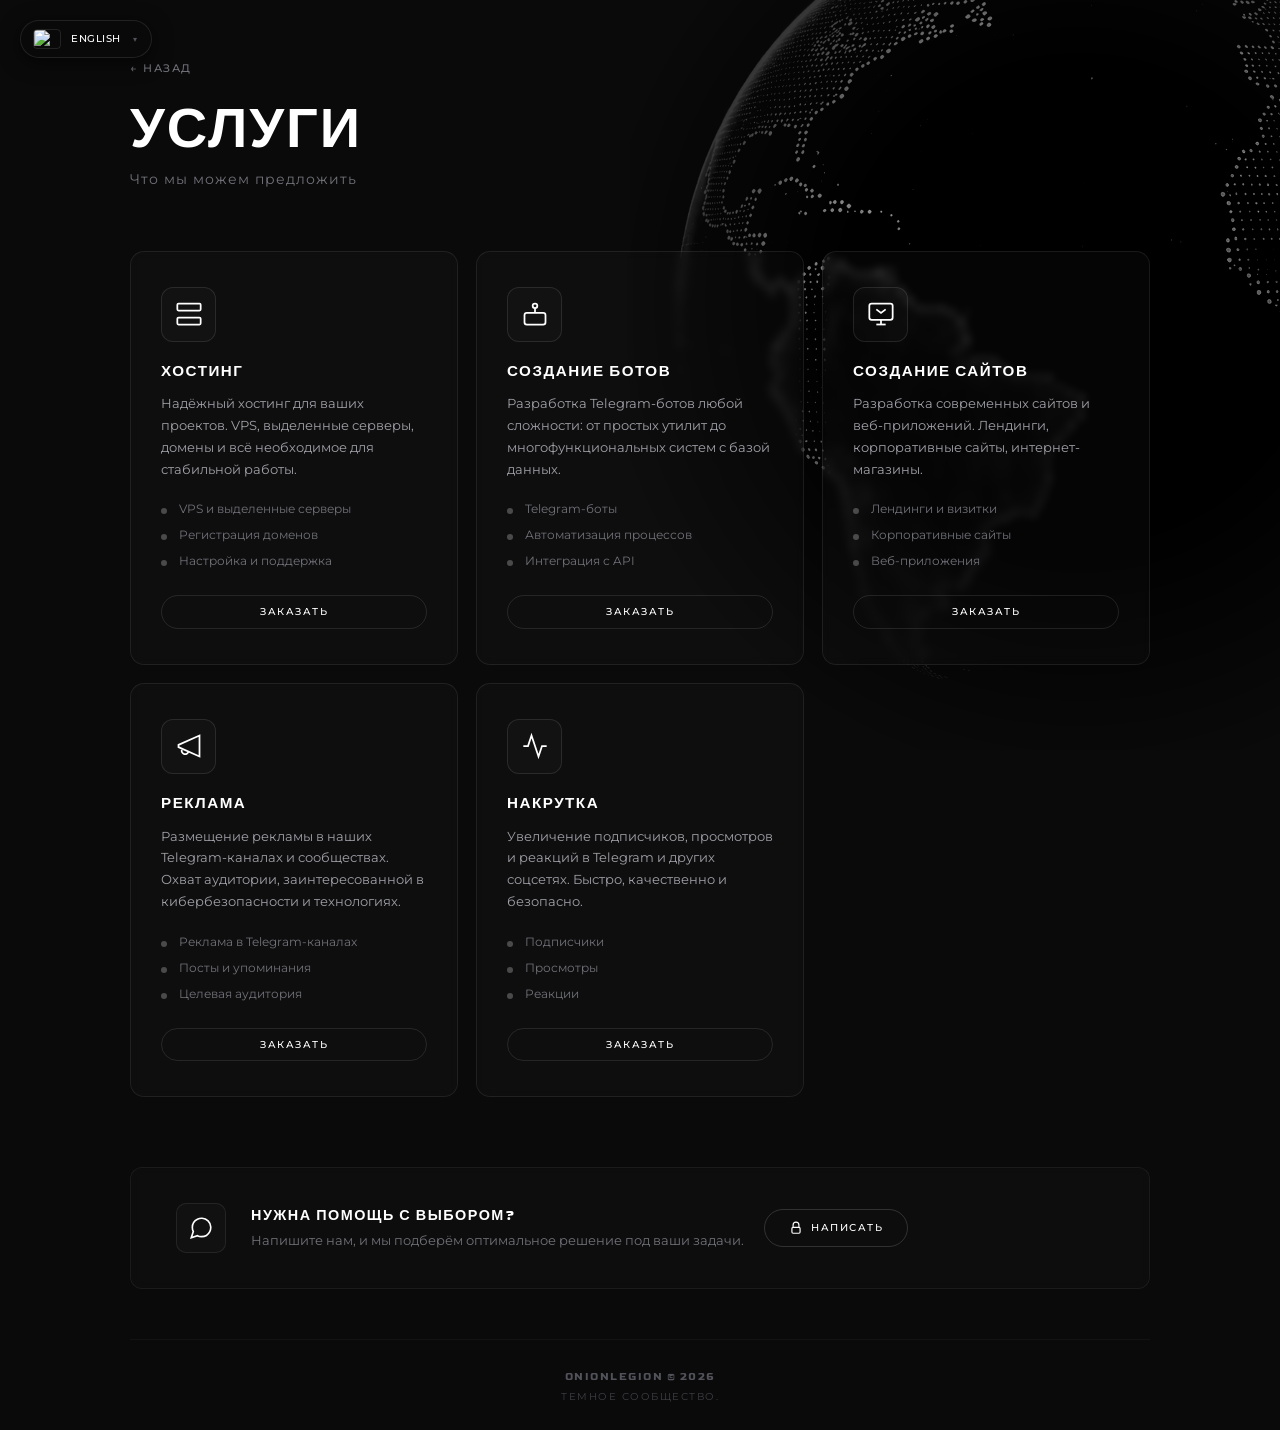
==== commit e1dabea1: "Update services.html" ====
--- a/services.html
+++ b/services.html
@@ -110,7 +110,7 @@
                             <path d="M11.6 16.8a3 3 0 1 1-5.8-1.6"/>
                         </svg>
                     </div>
-                    <h3 data-ru="Реклама в наших источниках" data-en="Advertising in our sources">Реклама в наших источниках</h3>
+                    <h3 data-ru="Реклама в наших источниках" data-en="Advertising in our sources">Реклама</h3>
                     <p data-ru="Размещение рекламы в наших Telegram-каналах и сообществах. Охват аудитории, заинтересованной в кибербезопасности и технологиях." data-en="Placing ads in our Telegram channels and communities. Reaching an audience interested in cybersecurity and technology.">
                         Размещение рекламы в наших Telegram-каналах и сообществах. Охват аудитории, заинтересованной в кибербезопасности и технологиях.
                     </p>
@@ -128,7 +128,7 @@
                             <path d="M22 12h-4l-3 9L9 3l-3 9H2"/>
                         </svg>
                     </div>
-                    <h3 data-ru="Накрутка подписчиков, просмотров, реакций" data-en="Boost subscribers, views, reactions">Накрутка подписчиков, просмотров, реакций</h3>
+                    <h3 data-ru="Накрутка подписчиков, просмотров, реакций" data-en="Boost subscribers, views, reactions">Накрутка</h3>
                     <p data-ru="Увеличение подписчиков, просмотров и реакций в Telegram и других соцсетях. Быстро, качественно и безопасно." data-en="Increasing subscribers, views and reactions on Telegram and other social networks. Fast, high-quality and safe.">
                         Увеличение подписчиков, просмотров и реакций в Telegram и других соцсетях. Быстро, качественно и безопасно.
                     </p>
--- a/styles.css
+++ b/styles.css
@@ -595,11 +595,12 @@
 .service-card h3 {
     font-family: 'Goldman', sans-serif;
     font-weight: 700;
-    font-size: 1.1rem;
+    font-size: 0.95rem;
     color: #ffffff;
-    letter-spacing: 2px;
+    letter-spacing: 1.5px;
     text-transform: uppercase;
     margin-bottom: 12px;
+    line-height: 1.3;
 }
 
 .service-card p {
@@ -760,23 +761,12 @@
     .about-card {
         padding: 40px 40px;
     }
-}
-
-@media (min-width: 769px) {
     .services-grid {
         grid-template-columns: repeat(3, 1fr);
         gap: 18px;
     }
     .page-title {
         font-size: 3.5rem;
-    }
-    .service-card {
-        padding: 35px 30px;
-    }
-    .service-card:hover {
-        border-color: rgba(255,255,255,0.2);
-        transform: translateY(-3px);
-        background: rgba(255,255,255,0.03);
     }
 }
 
@@ -835,6 +825,21 @@
         right: -250px;
         width: 900px;
         height: 900px;
+    }
+    .services-grid {
+        grid-template-columns: repeat(3, 1fr);
+        gap: 18px;
+    }
+    .page-title {
+        font-size: 3.5rem;
+    }
+    .service-card {
+        padding: 35px 30px;
+    }
+    .service-card:hover {
+        border-color: rgba(255,255,255,0.2);
+        transform: translateY(-3px);
+        background: rgba(255,255,255,0.03);
     }
 }
 
@@ -994,7 +999,7 @@
         height: 22px;
     }
     .service-card h3 {
-        font-size: 0.95rem;
+        font-size: 0.85rem;
     }
 }
 
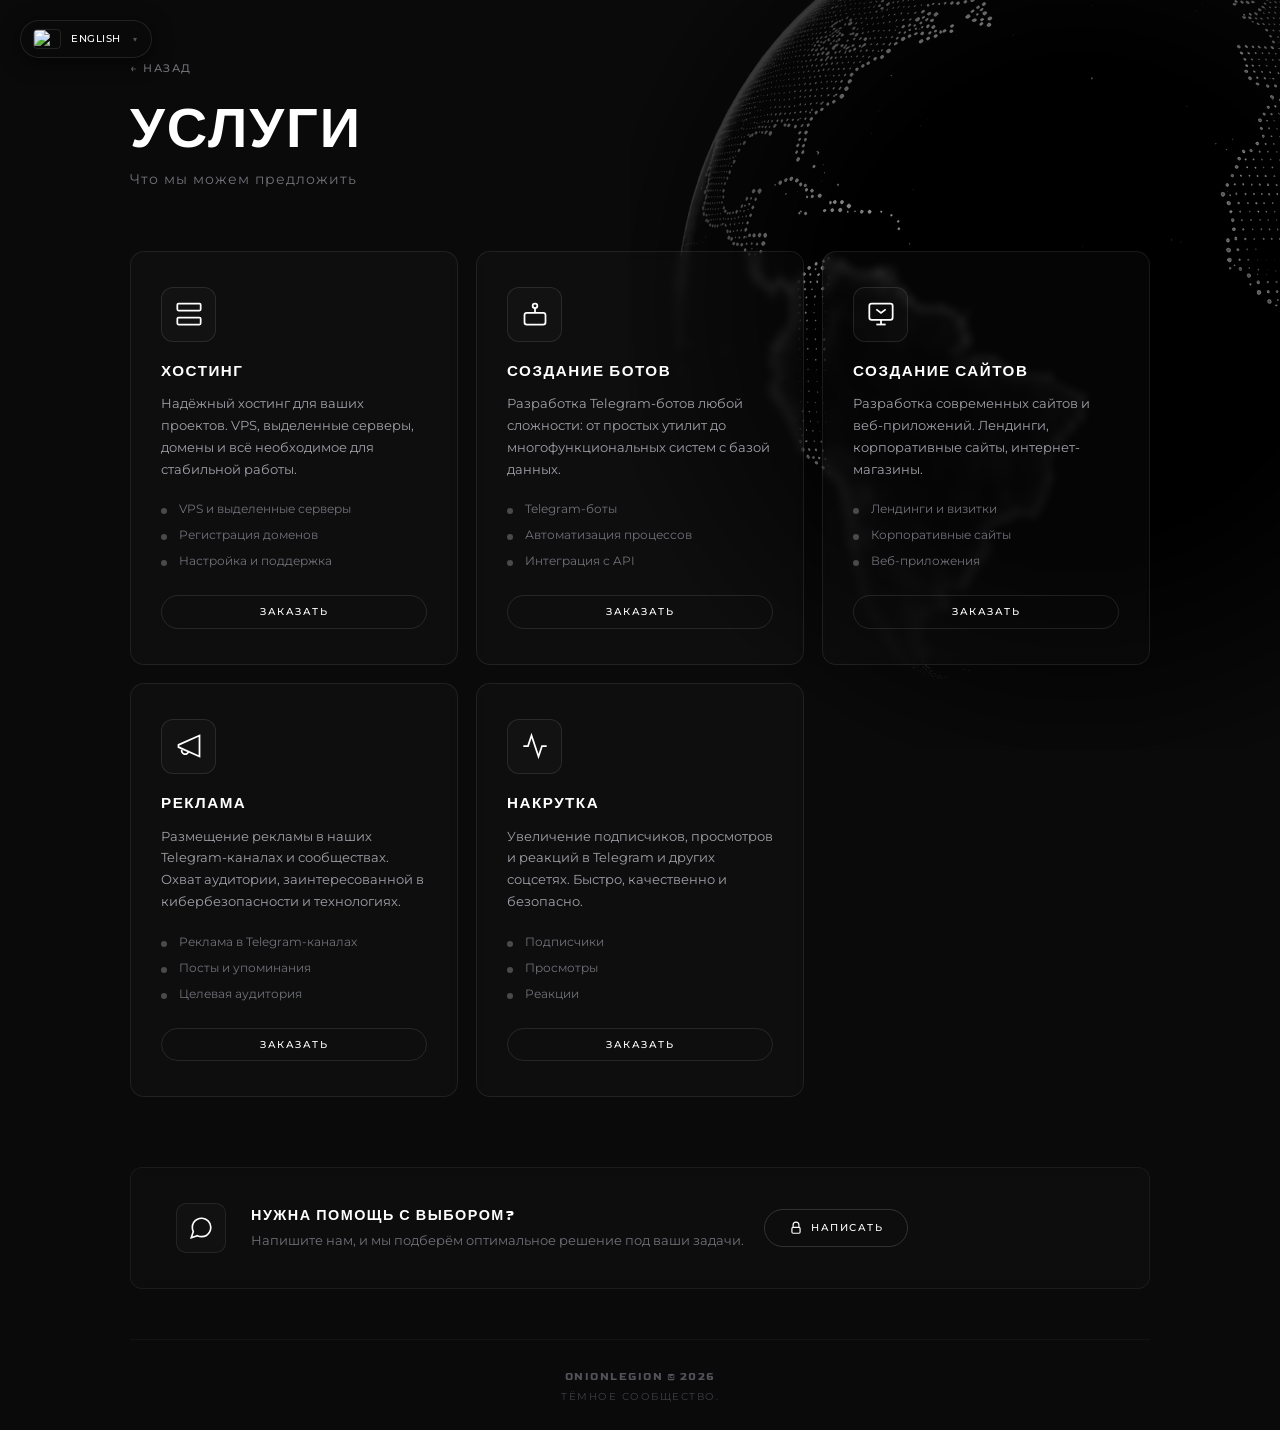
==== commit 4aaaae1b: "Update services.html" ====
--- a/services.html
+++ b/services.html
@@ -170,7 +170,7 @@
 
         <footer>
             <p class="copyright">OnionLegion &copy; 2026</p>
-            <p class="motto" data-ru="Темное сообщество." data-en="Dark community.">Темное сообщество.</p>
+            <p class="motto" data-ru="Темное сообщество." data-en="Dark community.">Тёмное сообщество.</p>
         </footer>
 
     </div>
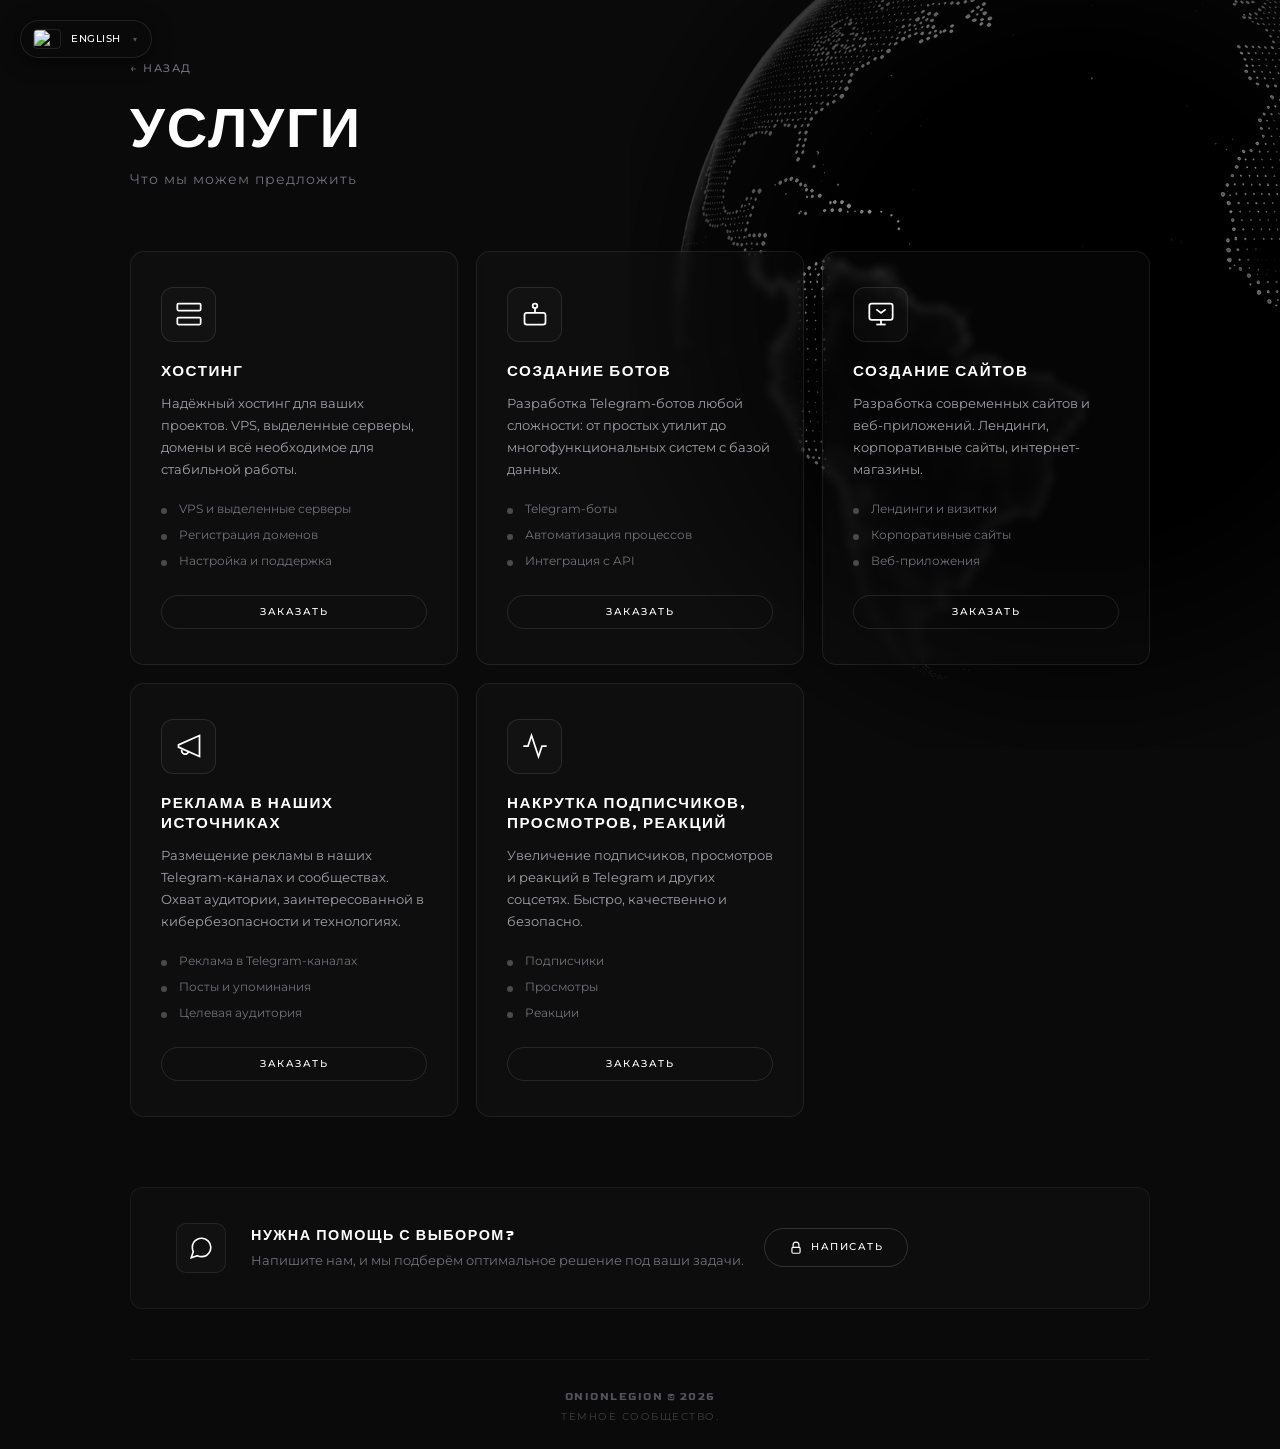
==== commit 08067ba6: "Update services.html" ====
--- a/services.html
+++ b/services.html
@@ -110,7 +110,7 @@
                             <path d="M11.6 16.8a3 3 0 1 1-5.8-1.6"/>
                         </svg>
                     </div>
-                    <h3 data-ru="Реклама в наших источниках" data-en="Advertising in our sources">Реклама</h3>
+                    <h3 data-ru="Реклама в наших источниках" data-en="Advertising in our sources">Реклама в наших источниках</h3>
                     <p data-ru="Размещение рекламы в наших Telegram-каналах и сообществах. Охват аудитории, заинтересованной в кибербезопасности и технологиях." data-en="Placing ads in our Telegram channels and communities. Reaching an audience interested in cybersecurity and technology.">
                         Размещение рекламы в наших Telegram-каналах и сообществах. Охват аудитории, заинтересованной в кибербезопасности и технологиях.
                     </p>
@@ -119,7 +119,7 @@
                         <li data-ru="Посты и упоминания" data-en="Posts and mentions">Посты и упоминания</li>
                         <li data-ru="Целевая аудитория" data-en="Target audience">Целевая аудитория</li>
                     </ul>
-                    <a href="https://t.me/OnionLegionDM" class="btn-card" data-ru="Заказать" data-en="Order">Заказать</a>
+                    <a href="advertising.html" class="btn-card" data-ru="Заказать" data-en="Order">Заказать</a>
                 </div>
 
                 <div class="service-card">
@@ -128,7 +128,7 @@
                             <path d="M22 12h-4l-3 9L9 3l-3 9H2"/>
                         </svg>
                     </div>
-                    <h3 data-ru="Накрутка подписчиков, просмотров, реакций" data-en="Boost subscribers, views, reactions">Накрутка</h3>
+                    <h3 data-ru="Накрутка подписчиков, просмотров, реакций" data-en="Boost subscribers, views, reactions">Накрутка подписчиков, просмотров, реакций</h3>
                     <p data-ru="Увеличение подписчиков, просмотров и реакций в Telegram и других соцсетях. Быстро, качественно и безопасно." data-en="Increasing subscribers, views and reactions on Telegram and other social networks. Fast, high-quality and safe.">
                         Увеличение подписчиков, просмотров и реакций в Telegram и других соцсетях. Быстро, качественно и безопасно.
                     </p>
@@ -137,7 +137,7 @@
                         <li data-ru="Просмотры" data-en="Views">Просмотры</li>
                         <li data-ru="Реакции" data-en="Reactions">Реакции</li>
                     </ul>
-                    <a href="https://t.me/OnionLegionDM" class="btn-card" data-ru="Заказать" data-en="Order">Заказать</a>
+                    <a href="boosting.html" class="btn-card" data-ru="Заказать" data-en="Order">Заказать</a>
                 </div>
 
             </div>
@@ -170,7 +170,7 @@
 
         <footer>
             <p class="copyright">OnionLegion &copy; 2026</p>
-            <p class="motto" data-ru="Темное сообщество." data-en="Dark community.">Тёмное сообщество.</p>
+            <p class="motto" data-ru="Темное сообщество." data-en="Dark community.">Темное сообщество.</p>
         </footer>
 
     </div>
--- a/styles.css
+++ b/styles.css
@@ -643,6 +643,123 @@
     background: rgba(255,255,255,0.25);
 }
 
+.prices-section {
+    padding: 20px 0 50px 0;
+}
+
+.platform-title {
+    font-family: 'Goldman', sans-serif;
+    font-weight: 700;
+    font-size: 1.2rem;
+    color: #ffffff;
+    letter-spacing: 2px;
+    text-transform: uppercase;
+    margin: 40px 0 20px 0;
+    padding-bottom: 12px;
+    border-bottom: 1px solid rgba(255,255,255,0.08);
+}
+
+.platform-title:first-child {
+    margin-top: 0;
+}
+
+.prices-grid {
+    display: grid;
+    grid-template-columns: 1fr;
+    gap: 16px;
+    margin-bottom: 20px;
+}
+
+.price-card {
+    border: 1px solid rgba(255,255,255,0.08);
+    border-radius: 14px;
+    padding: 30px 25px;
+    background: rgba(255,255,255,0.02);
+    backdrop-filter: blur(5px);
+    -webkit-backdrop-filter: blur(5px);
+    display: flex;
+    flex-direction: column;
+    position: relative;
+    transition: all 0.3s ease;
+}
+
+.price-card:active {
+    transform: scale(0.98);
+    border-color: rgba(255,255,255,0.15);
+}
+
+.price-card.popular {
+    border-color: rgba(255,255,255,0.25);
+    background: rgba(255,255,255,0.04);
+}
+
+.popular-badge {
+    position: absolute;
+    top: -10px;
+    right: 20px;
+    background: #ffffff;
+    color: #0a0a0a;
+    font-family: 'Montserrat', sans-serif;
+    font-weight: 600;
+    font-size: 0.6rem;
+    letter-spacing: 1.5px;
+    text-transform: uppercase;
+    padding: 4px 12px;
+    border-radius: 20px;
+}
+
+.price-card h3 {
+    font-family: 'Goldman', sans-serif;
+    font-weight: 700;
+    font-size: 0.95rem;
+    color: #ffffff;
+    letter-spacing: 1.5px;
+    text-transform: uppercase;
+    margin-bottom: 12px;
+    line-height: 1.3;
+}
+
+.price-value {
+    font-family: 'Goldman', sans-serif;
+    font-weight: 700;
+    font-size: 1.8rem;
+    color: #ffffff;
+    letter-spacing: 1px;
+    margin-bottom: 20px;
+    line-height: 1;
+}
+
+.price-card .service-features {
+    list-style: none;
+    padding: 0;
+    margin: 0 0 25px 0;
+    display: flex;
+    flex-direction: column;
+    gap: 8px;
+    flex-grow: 1;
+}
+
+.price-card .service-features li {
+    font-family: 'Montserrat', sans-serif;
+    font-weight: 400;
+    font-size: 0.75rem;
+    color: #71717a;
+    padding-left: 18px;
+    position: relative;
+    line-height: 1.5;
+}
+
+.price-card .service-features li::before {
+    content: '';
+    position: absolute;
+    left: 0;
+    top: 8px;
+    width: 6px;
+    height: 6px;
+    border-radius: 50%;
+    background: rgba(255,255,255,0.25);
+}
+
 @media (max-width: 480px) {
     .lang-switcher {
         top: 12px;
@@ -683,6 +800,16 @@
     .service-card {
         padding: 25px 20px;
     }
+    .price-value {
+        font-size: 1.5rem;
+    }
+    .price-card {
+        padding: 25px 20px;
+    }
+    .platform-title {
+        font-size: 1.1rem;
+        margin: 30px 0 15px 0;
+    }
 }
 
 @media (max-width: 380px) {
@@ -739,6 +866,10 @@
         grid-template-columns: repeat(2, 1fr);
         gap: 16px;
     }
+    .prices-grid {
+        grid-template-columns: repeat(2, 1fr);
+        gap: 16px;
+    }
     .page-title {
         font-size: 3rem;
     }
@@ -765,6 +896,10 @@
         grid-template-columns: repeat(3, 1fr);
         gap: 18px;
     }
+    .prices-grid {
+        grid-template-columns: repeat(3, 1fr);
+        gap: 18px;
+    }
     .page-title {
         font-size: 3.5rem;
     }
@@ -830,6 +965,10 @@
         grid-template-columns: repeat(3, 1fr);
         gap: 18px;
     }
+    .prices-grid {
+        grid-template-columns: repeat(3, 1fr);
+        gap: 18px;
+    }
     .page-title {
         font-size: 3.5rem;
     }
@@ -840,6 +979,18 @@
         border-color: rgba(255,255,255,0.2);
         transform: translateY(-3px);
         background: rgba(255,255,255,0.03);
+    }
+    .price-card {
+        padding: 35px 30px;
+    }
+    .price-card:hover {
+        border-color: rgba(255,255,255,0.2);
+        transform: translateY(-3px);
+        background: rgba(255,255,255,0.03);
+    }
+    .platform-title {
+        font-size: 1.4rem;
+        margin: 50px 0 25px 0;
     }
 }
 
@@ -1001,6 +1152,20 @@
     .service-card h3 {
         font-size: 0.85rem;
     }
+    .price-card {
+        padding: 20px 18px;
+    }
+    .price-value {
+        font-size: 1.3rem;
+        margin-bottom: 15px;
+    }
+    .price-card h3 {
+        font-size: 0.85rem;
+    }
+    .platform-title {
+        font-size: 1rem;
+        margin: 20px 0 12px 0;
+    }
 }
 
 @media (prefers-color-scheme: dark) {
